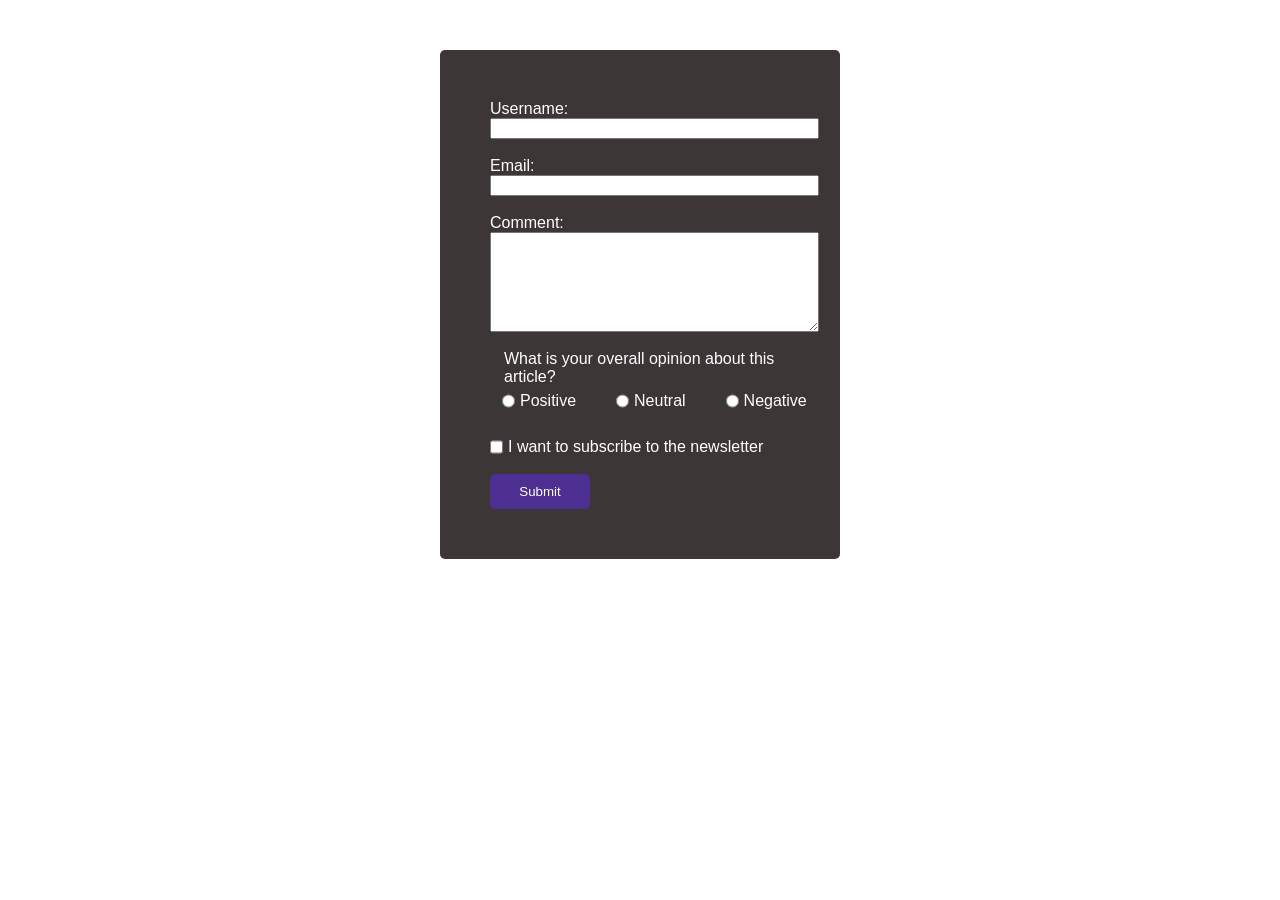
==== Form/form.html @ bbe1c020 "add form.html and form.css file" ====
<!doctype html>
<html lang="en">
  <head>
    <meta charset="UTF-8" />
    <meta name="viewport" content="width=device-width, initial-scale=1.0" />
    <link rel="stylesheet" href="form.css" />
    <title>Document</title>
  </head>
  <body>
    <form action="">
      <label for="name">Username:</label>
      <input type="text" id="name" name="username" />
      <br />
      <label for="email">Email:</label>
      <input type="email" id="email" name="email" />
      <br />
      <label for="msg">Comment:</label>
      <textarea id="msg" name="user_comment"></textarea>
      <br />
      <fieldset>
        <legend>What is your overall opinion about this article?</legend>
        <label>
          <input type="radio" name="opinion" value="positive" /> Positive
        </label>
        <br />
        <label>
          <input type="radio" name="opinion" value="neutral" /> Neutral
        </label>
        <br />
        <label>
          <input type="radio" name="opinion" value="negative" /> Negative
        </label>
      </fieldset>
      <br />
      <label>
        <input type="checkbox" name="subscribe" value="yes" /> I want to
        subscribe to the newsletter
      </label>
      <br />
      <input type="submit" value="Submit" />
    </form>
  </body>
</html>
---- Form/form.css ----
* {
  margin: 0;
  box-sizing: border-box;
  font-family: Arial, Helvetica, sans-serif;
  color: white;
}

form {
  padding: 50px;
  border-radius: 5px;
  background-color: rgb(61, 54, 54);
  display: grid;
  width: 400px;
  margin: 50px auto;
}

fieldset {
  border: none;
  display: flex;
  gap: 20px;
}

label {
  display: flex;
  gap: 5px;
}

input[type="submit"] {
  width: 100px;
  padding: 10px;
  border: none;
  border-radius: 5px;
  background-color: rgb(77, 47, 146);
  color: white;
  cursor: pointer;
}

input[type="submit"]:hover {
  background-color: rgb(61, 54, 54);
}

textarea {
  width: 100%;
  height: 100px;
  resize: vertical;
}
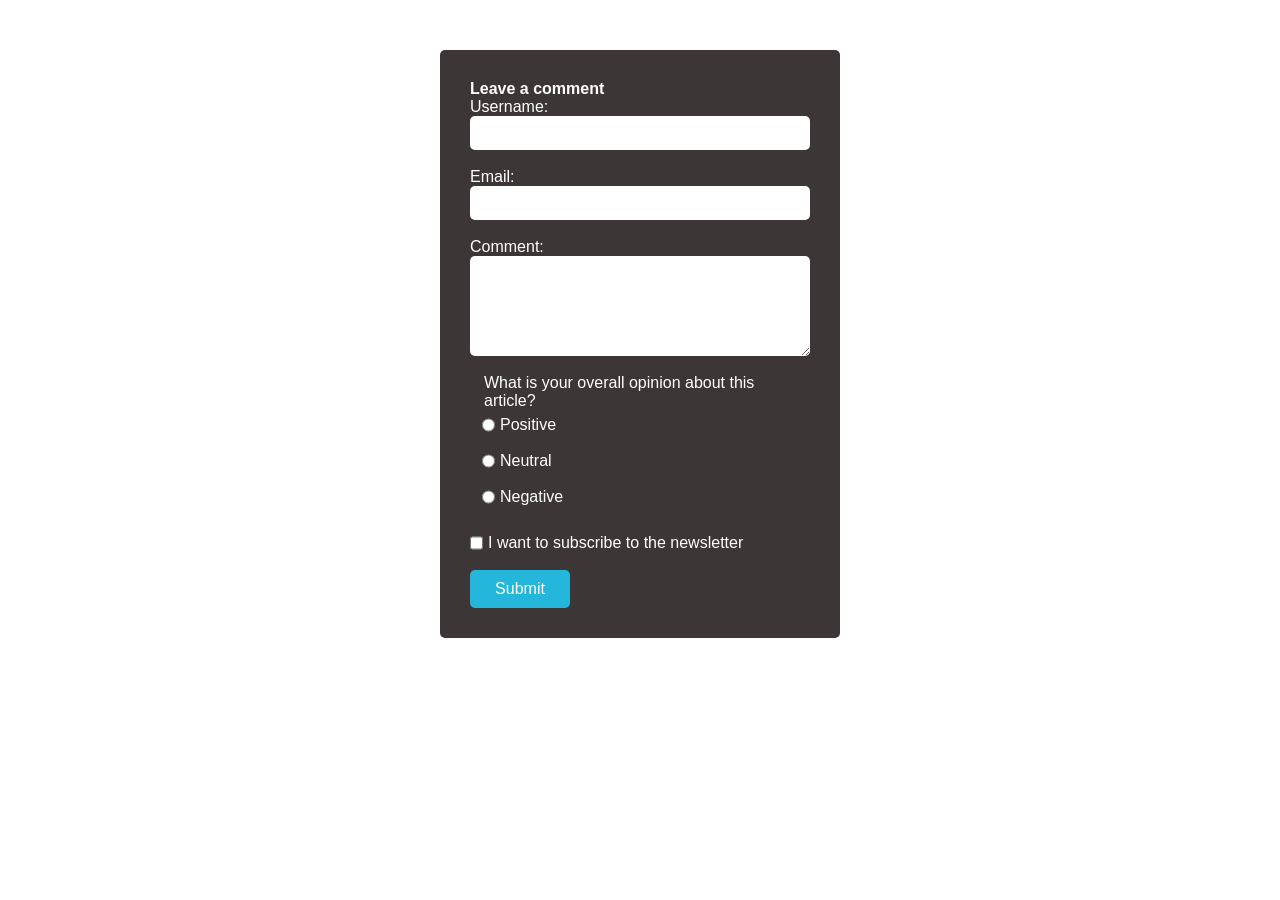
==== commit 6a917b69: "added h1 tag" ====
--- a/Form/form.html
+++ b/Form/form.html
@@ -8,6 +8,7 @@
   </head>
   <body>
     <form action="">
+      <h1>Leave a comment</h1>
       <label for="name">Username:</label>
       <input type="text" id="name" name="username" />
       <br />
@@ -16,6 +17,7 @@
       <br />
       <label for="msg">Comment:</label>
       <textarea id="msg" name="user_comment"></textarea>
+
       <br />
       <fieldset>
         <legend>What is your overall opinion about this article?</legend>
--- a/Form/form.css
+++ b/Form/form.css
@@ -3,10 +3,11 @@
   box-sizing: border-box;
   font-family: Arial, Helvetica, sans-serif;
   color: white;
+  font-size: 16px;
 }
 
 form {
-  padding: 50px;
+  padding: 30px;
   border-radius: 5px;
   background-color: rgb(61, 54, 54);
   display: grid;
@@ -17,7 +18,7 @@
 fieldset {
   border: none;
   display: flex;
-  gap: 20px;
+  flex-direction: column;
 }
 
 label {
@@ -30,17 +31,27 @@
   padding: 10px;
   border: none;
   border-radius: 5px;
-  background-color: rgb(77, 47, 146);
+  background-color: rgb(36, 183, 219);
   color: white;
   cursor: pointer;
 }
 
 input[type="submit"]:hover {
-  background-color: rgb(61, 54, 54);
+  background-color: rgb(50, 38, 116);
 }
 
 textarea {
   width: 100%;
   height: 100px;
   resize: vertical;
+  border-radius: 5px;
+  border: none;
 }
+
+input[type="text"],
+input[type="email"] {
+  width: 100%;
+  padding: 8px;
+  border: none;
+  border-radius: 5px;
+}
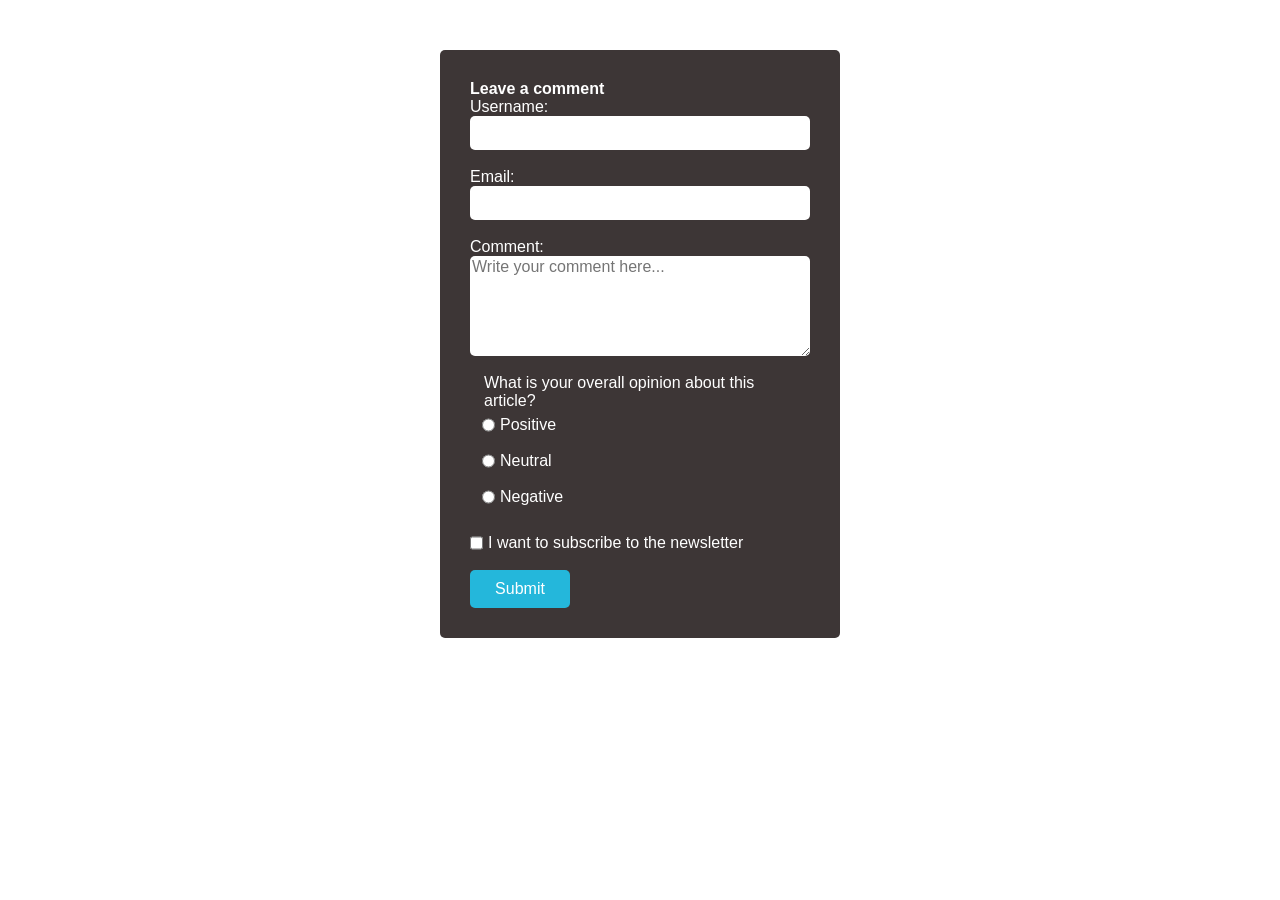
==== commit 5b98e9ed: "added a placeholder to the textarea" ====
--- a/Form/form.html
+++ b/Form/form.html
@@ -16,8 +16,11 @@
       <input type="email" id="email" name="email" />
       <br />
       <label for="msg">Comment:</label>
-      <textarea id="msg" name="user_comment"></textarea>
-
+      <textarea
+        id="msg"
+        name="user_comment"
+        placeholder="Write your comment here..."
+      ></textarea>
       <br />
       <fieldset>
         <legend>What is your overall opinion about this article?</legend>
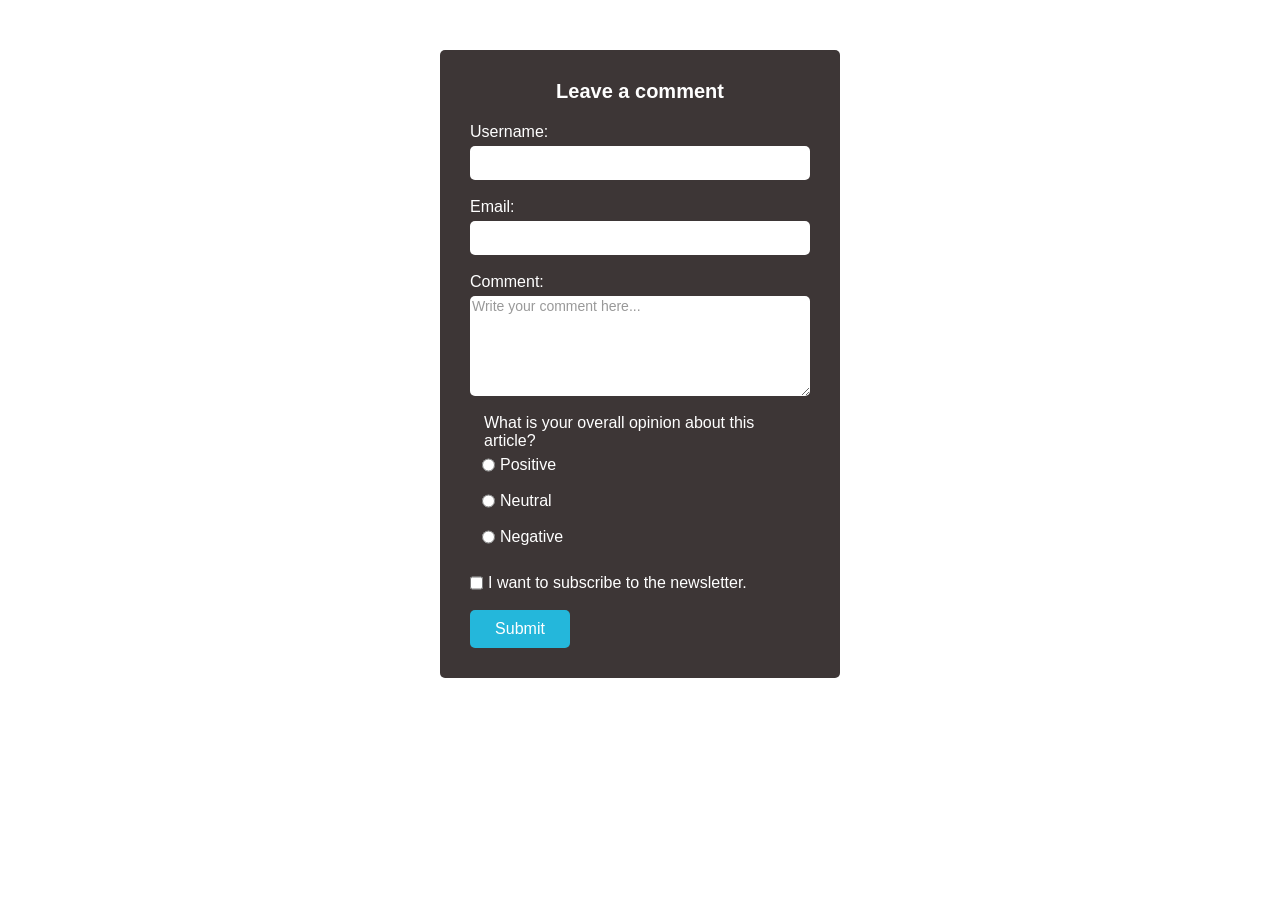
==== commit c440b61b: "added classname to lable to do a margin bottom" ====
--- a/Form/form.html
+++ b/Form/form.html
@@ -9,13 +9,13 @@
   <body>
     <form action="">
       <h1>Leave a comment</h1>
-      <label for="name">Username:</label>
+      <label for="name" class="label-name">Username:</label>
       <input type="text" id="name" name="username" />
       <br />
-      <label for="email">Email:</label>
+      <label for="email" class="label-name">Email:</label>
       <input type="email" id="email" name="email" />
       <br />
-      <label for="msg">Comment:</label>
+      <label for="msg" class="label-name">Comment:</label>
       <textarea
         id="msg"
         name="user_comment"
@@ -39,7 +39,7 @@
       <br />
       <label>
         <input type="checkbox" name="subscribe" value="yes" /> I want to
-        subscribe to the newsletter
+        subscribe to the newsletter.
       </label>
       <br />
       <input type="submit" value="Submit" />
--- a/Form/form.css
+++ b/Form/form.css
@@ -13,6 +13,16 @@
   display: grid;
   width: 400px;
   margin: 50px auto;
+}
+
+h1 {
+  text-align: center;
+  margin-bottom: 20px;
+  font-size: 20px;
+}
+
+.label-name {
+  margin-bottom: 5px;
 }
 
 fieldset {
@@ -48,6 +58,11 @@
   border: none;
 }
 
+textarea::placeholder {
+  color: #999;
+  font-size: 14px;
+}
+
 input[type="text"],
 input[type="email"] {
   width: 100%;
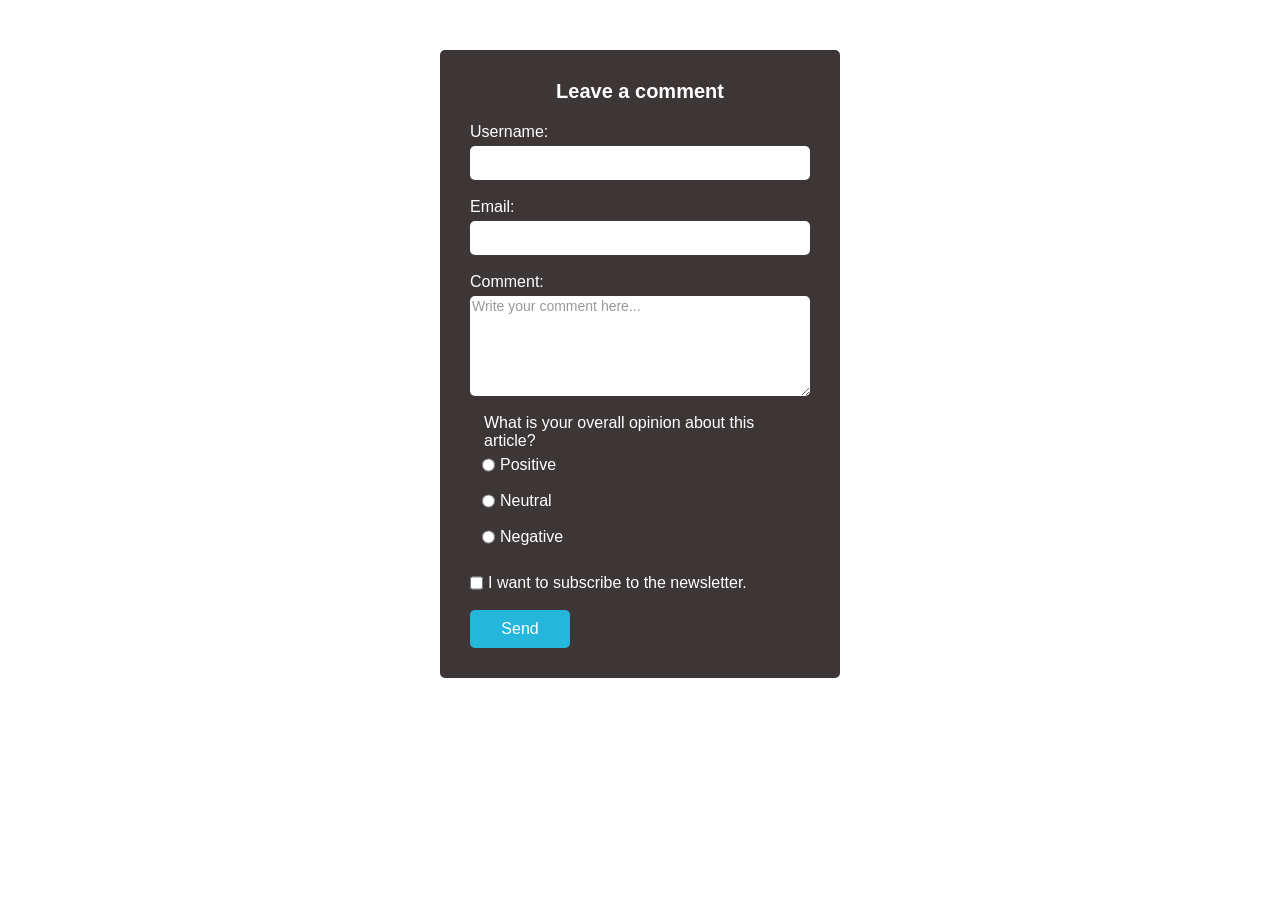
==== commit 5370464a: "corrected the input type=submit value to send" ====
--- a/Form/form.html
+++ b/Form/form.html
@@ -42,7 +42,7 @@
         subscribe to the newsletter.
       </label>
       <br />
-      <input type="submit" value="Submit" />
+      <input type="submit" value="Send" />
     </form>
   </body>
 </html>
